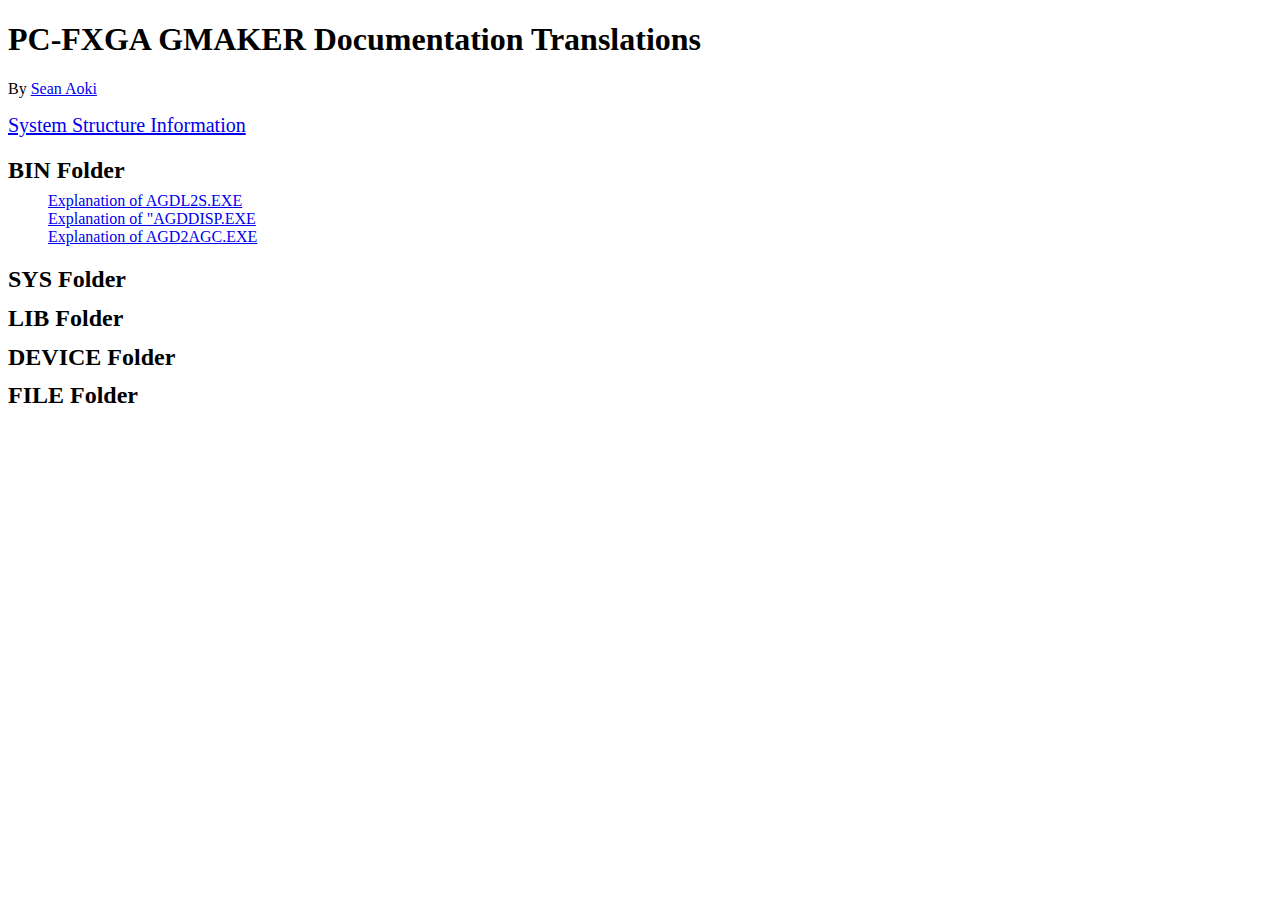
==== index.html @ c82ee4b4 "added three bin/ files and created css folder" ====
<!DOCTYPE html>
<html lang="en">

<head>
  <meta charset="UTF-8" />
  <meta http-equiv="X-UA-Compatible" content="IE=edge" />
  <meta name="viewport" content="width=device-width, initial-scale=1.0" />
  <style>
    li {
      list-style: none;
    }

    h2 {
      margin-bottom: -8px;
    }
  </style>
  <title>GMAKER Documentation</title>
</head>

<body>
  <h1>PC-FXGA GMAKER Documentation Translations</h1>
  <p>By <a href="https://github.com/seana02/gmaker-fxga-doc">Sean Aoki</a></p>
  <a href="./fxga_sys.html" style="font-size: 20px;">System Structure Information</a>

  <div>
    <h2>BIN Folder</h2>
    <ul>
      <li><a href="./bin/fxcc.html"></a></li>
      <li><a href="./bin/fxlk.html"></a></li>
      <li><a href="./bin/fxdb.html"></a></li>
      <li><a href="./bin/fxlib.html"></a></li>
      <li><a href="./bin/agdl2s.html">Explanation of AGDL2S.EXE</a></li>
      <li><a href="./bin/agddisp.html">Explanation of "AGDDISP.EXE</a></li>
      <li><a href="./bin/agd2agc.html">Explanation of AGD2AGC.EXE</a></li>
      <li><a href="./bin/aid2aic.html"></a></li>
      <li><a href="./bin/b2k.html"></a></li>
      <li><a href="./bin/mixplay.html"></a></li>
    </ul>
  </div>

  <div>
    <h2>SYS Folder</h2>
    <a href="./sys/pcfxpio.html"></a>
  </div>

  <div>
    <h2>LIB Folder</h2>
    <a href="./lib/vlib.html"></a>
    <a href="./lib/flielib.html"></a>
    <a href="./lib/piolib.html"></a>
    <a href="./lib/libfarl.html"></a>
    <a href="./lib/libagl.html"></a>
    <a href="./lib/libasl.html"></a>
    <a href="./lib/startup.html"></a>
  </div>

  <div>
    <h2>DEVICE Folder</h2>
  </div>

  <div>
    <h2>FILE Folder</h2>
  </div>
</body>

</html>
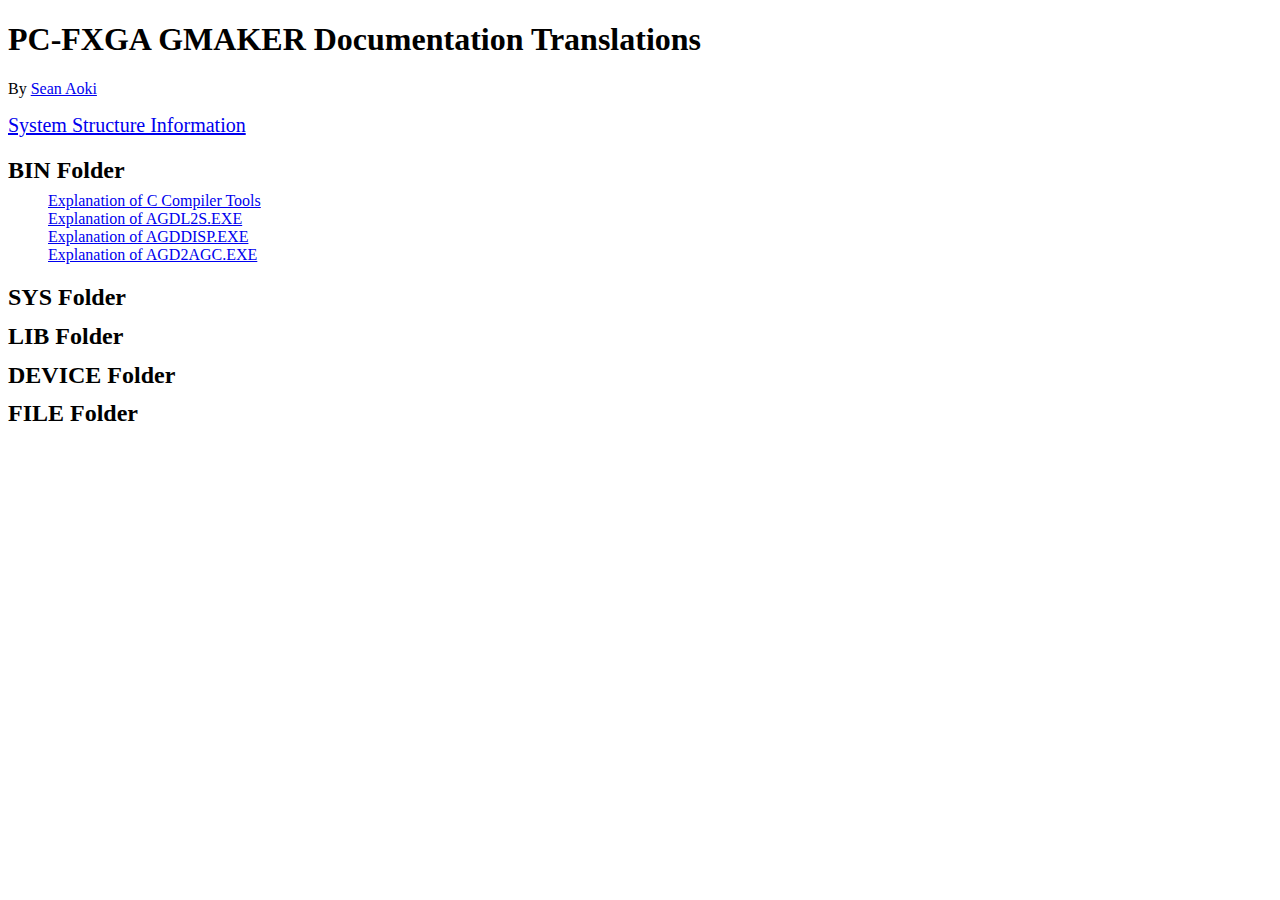
==== commit 1fe67d87: "completed ch6 of fxcc" ====
--- a/index.html
+++ b/index.html
@@ -25,12 +25,12 @@
   <div>
     <h2>BIN Folder</h2>
     <ul>
-      <li><a href="./bin/fxcc.html"></a></li>
+      <li><a href="./bin/fxcc.html">Explanation of C Compiler Tools</a></li>
       <li><a href="./bin/fxlk.html"></a></li>
       <li><a href="./bin/fxdb.html"></a></li>
       <li><a href="./bin/fxlib.html"></a></li>
       <li><a href="./bin/agdl2s.html">Explanation of AGDL2S.EXE</a></li>
-      <li><a href="./bin/agddisp.html">Explanation of "AGDDISP.EXE</a></li>
+      <li><a href="./bin/agddisp.html">Explanation of AGDDISP.EXE</a></li>
       <li><a href="./bin/agd2agc.html">Explanation of AGD2AGC.EXE</a></li>
       <li><a href="./bin/aid2aic.html"></a></li>
       <li><a href="./bin/b2k.html"></a></li>
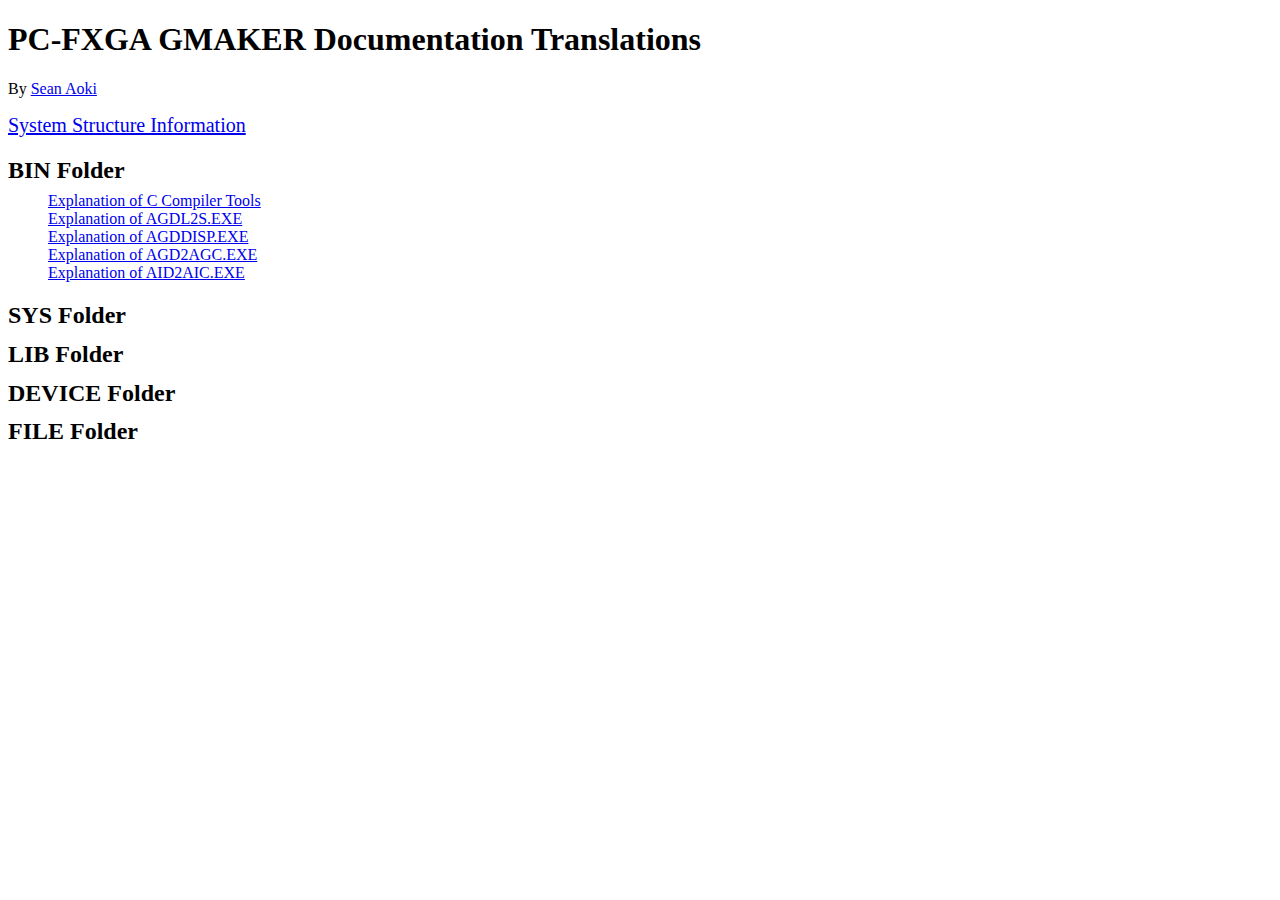
==== commit f3067163: "finished fxcc, aid2aic" ====
--- a/index.html
+++ b/index.html
@@ -32,7 +32,7 @@
       <li><a href="./bin/agdl2s.html">Explanation of AGDL2S.EXE</a></li>
       <li><a href="./bin/agddisp.html">Explanation of AGDDISP.EXE</a></li>
       <li><a href="./bin/agd2agc.html">Explanation of AGD2AGC.EXE</a></li>
-      <li><a href="./bin/aid2aic.html"></a></li>
+      <li><a href="./bin/aid2aic.html">Explanation of AID2AIC.EXE</a></li>
       <li><a href="./bin/b2k.html"></a></li>
       <li><a href="./bin/mixplay.html"></a></li>
     </ul>
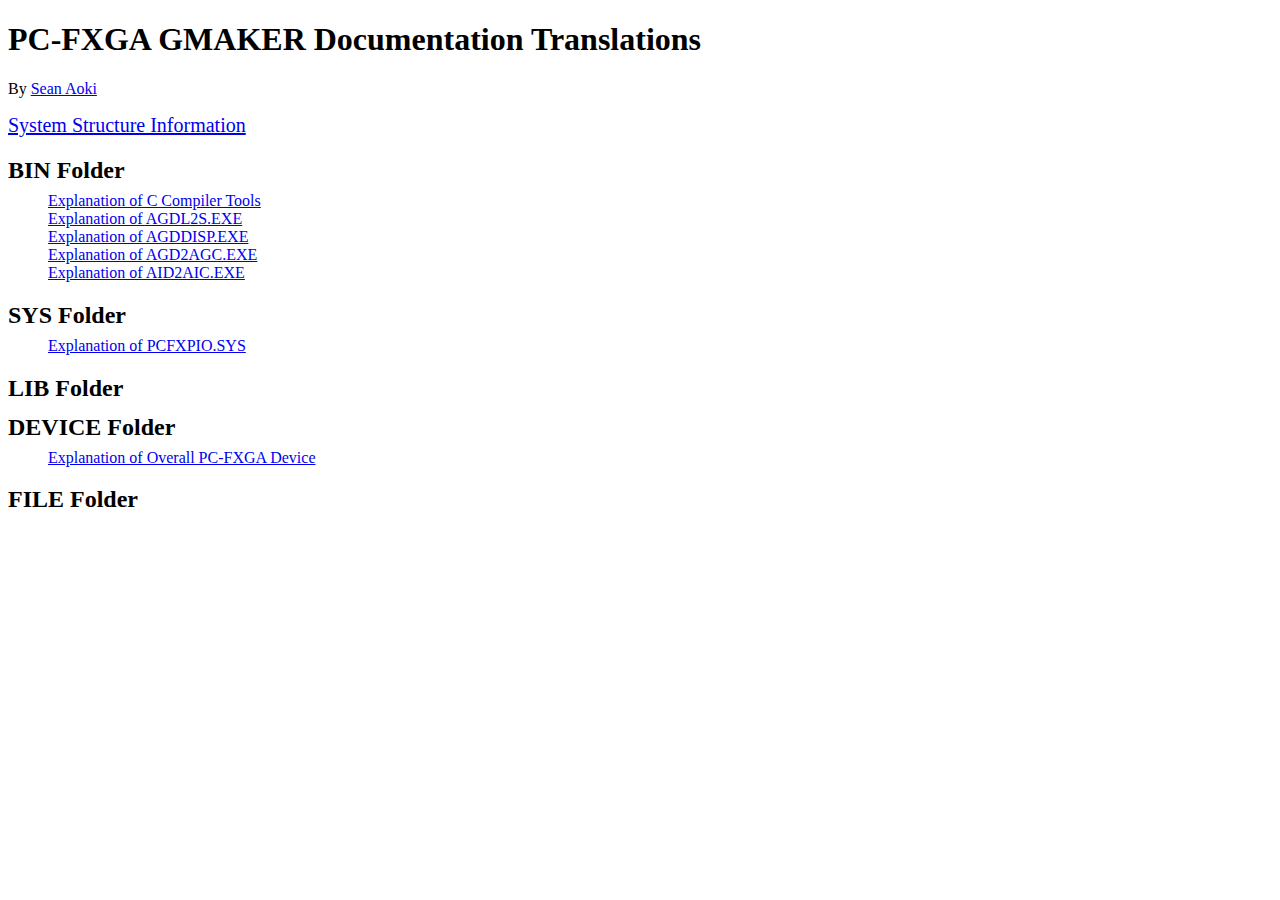
==== commit 4a366e43: "fxgaboad progress" ====
--- a/index.html
+++ b/index.html
@@ -40,22 +40,30 @@
 
   <div>
     <h2>SYS Folder</h2>
-    <a href="./sys/pcfxpio.html"></a>
+    <ul>
+      <li><a href="./sys/pcfxpio.html">Explanation of PCFXPIO.SYS</a></li>
+    </ul>
   </div>
 
   <div>
     <h2>LIB Folder</h2>
-    <a href="./lib/vlib.html"></a>
-    <a href="./lib/flielib.html"></a>
-    <a href="./lib/piolib.html"></a>
-    <a href="./lib/libfarl.html"></a>
-    <a href="./lib/libagl.html"></a>
-    <a href="./lib/libasl.html"></a>
-    <a href="./lib/startup.html"></a>
+    <ul>
+      <li><a href="./lib/vlib.html"></a></li>
+      <li><a href="./lib/flielib.html"></a></li>
+      <li><a href="./lib/piolib.html"></a></li>
+      <li><a href="./lib/libfarl.html"></a></li>
+      <li><a href="./lib/libagl.html"></a></li>
+      <li><a href="./lib/libasl.html"></a></li>
+      <li><a href="./lib/startup.html"></a></li>
+    </ul>
   </div>
 
   <div>
     <h2>DEVICE Folder</h2>
+    <ul>
+      <li><a href="./device/devmamu.html"></a></li>
+      <li><a href="./device/fxgaboad.html">Explanation of Overall PC-FXGA Device</a></li>
+    </ul>
   </div>
 
   <div>
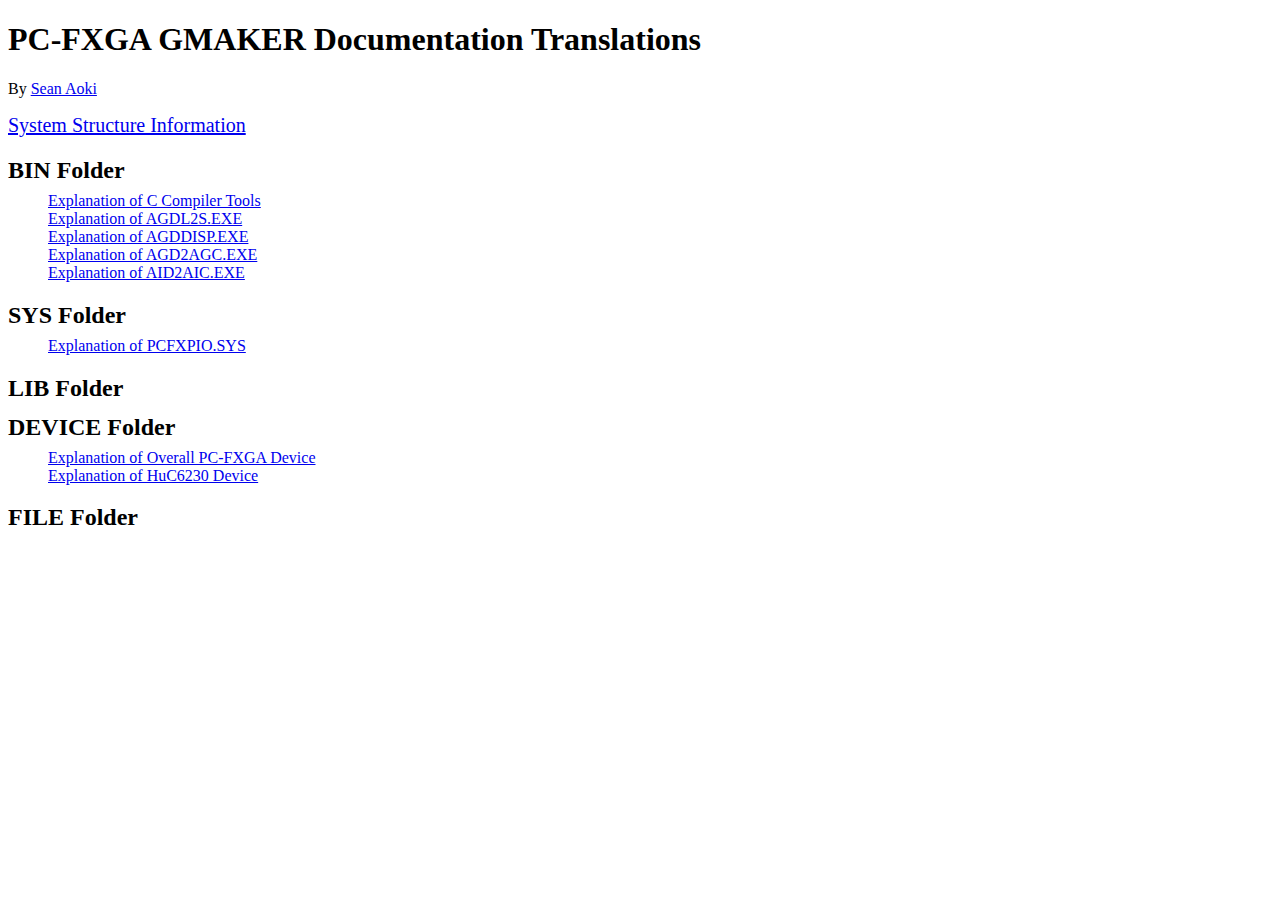
==== commit 60b2a91d: "updated index.html" ====
--- a/index.html
+++ b/index.html
@@ -63,6 +63,7 @@
     <ul>
       <li><a href="./device/devmamu.html"></a></li>
       <li><a href="./device/fxgaboad.html">Explanation of Overall PC-FXGA Device</a></li>
+      <li><a href="./device/c6230.html">Explanation of HuC6230 Device</a></li>
     </ul>
   </div>
 
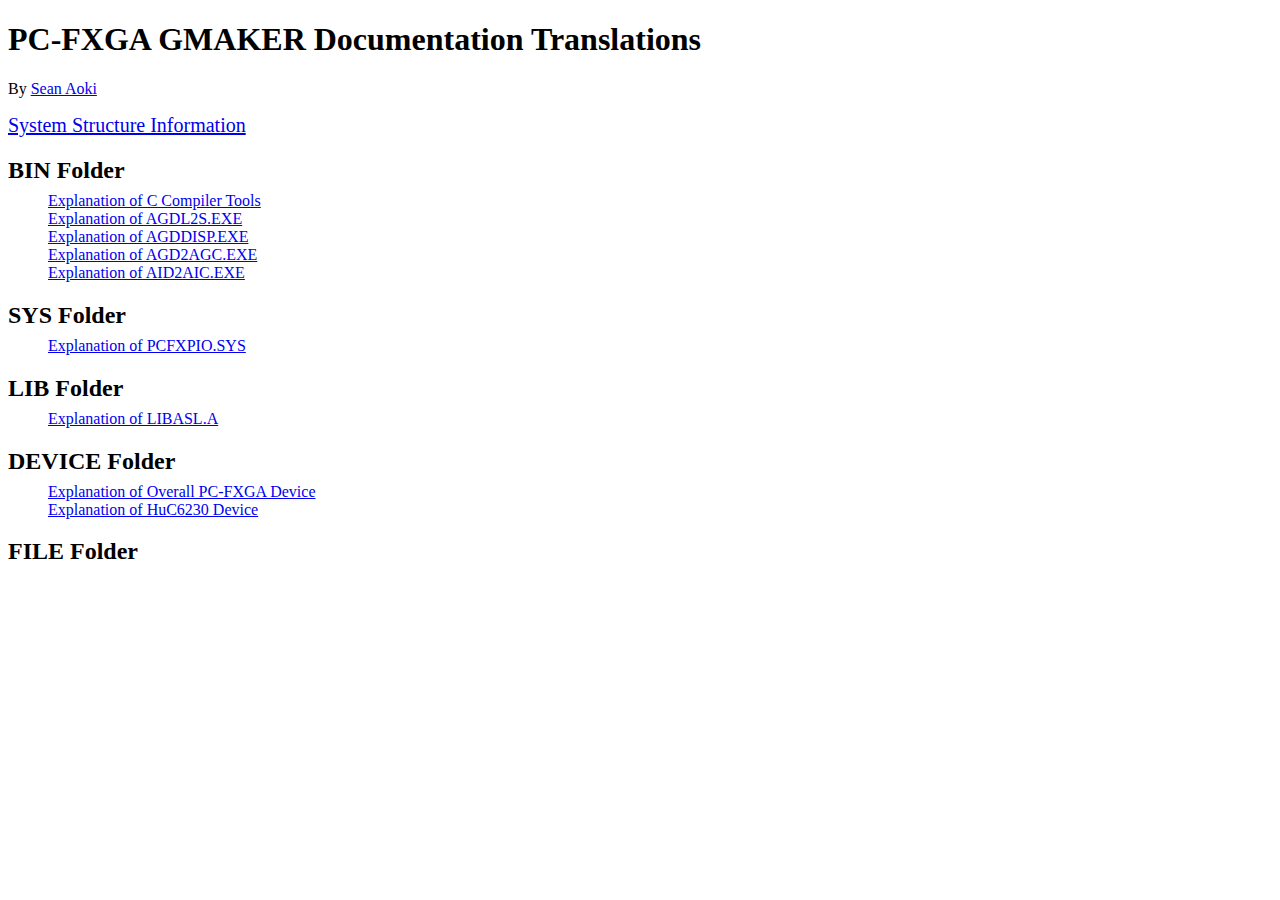
==== commit 2873a7b2: "started libasl" ====
--- a/index.html
+++ b/index.html
@@ -53,7 +53,7 @@
       <li><a href="./lib/piolib.html"></a></li>
       <li><a href="./lib/libfarl.html"></a></li>
       <li><a href="./lib/libagl.html"></a></li>
-      <li><a href="./lib/libasl.html"></a></li>
+      <li><a href="./lib/libasl.html">Explanation of LIBASL.A</a></li>
       <li><a href="./lib/startup.html"></a></li>
     </ul>
   </div>
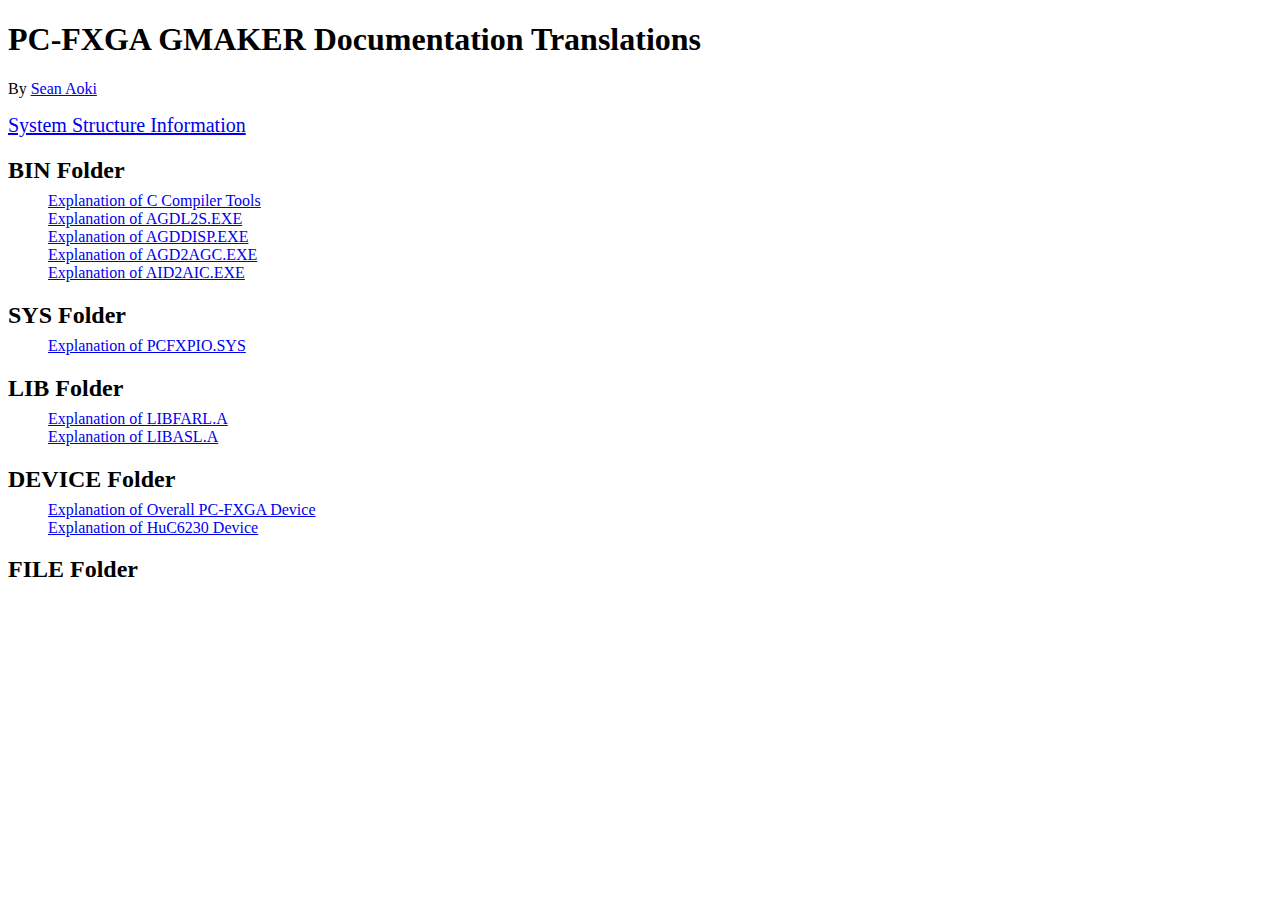
==== commit 0ba25fbf: "added link to index and fixed title" ====
--- a/index.html
+++ b/index.html
@@ -51,7 +51,7 @@
       <li><a href="./lib/vlib.html"></a></li>
       <li><a href="./lib/flielib.html"></a></li>
       <li><a href="./lib/piolib.html"></a></li>
-      <li><a href="./lib/libfarl.html"></a></li>
+      <li><a href="./lib/libfarl.html">Explanation of LIBFARL.A</a></li>
       <li><a href="./lib/libagl.html"></a></li>
       <li><a href="./lib/libasl.html">Explanation of LIBASL.A</a></li>
       <li><a href="./lib/startup.html"></a></li>
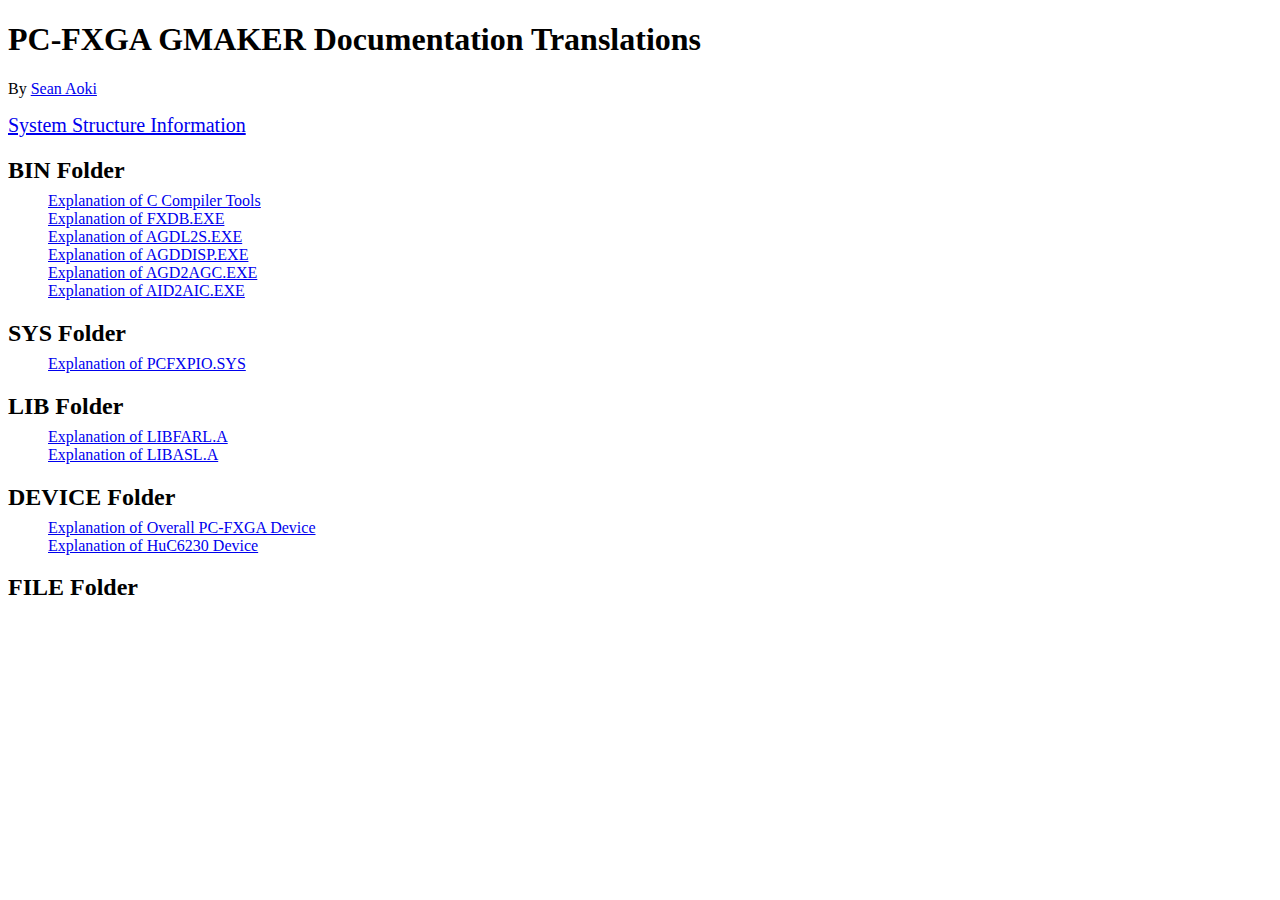
==== commit 879b1644: "fxdb added to index.html" ====
--- a/index.html
+++ b/index.html
@@ -27,7 +27,7 @@
     <ul>
       <li><a href="./bin/fxcc.html">Explanation of C Compiler Tools</a></li>
       <li><a href="./bin/fxlk.html"></a></li>
-      <li><a href="./bin/fxdb.html"></a></li>
+      <li><a href="./bin/fxdb.html">Explanation of FXDB.EXE</a></li>
       <li><a href="./bin/fxlib.html"></a></li>
       <li><a href="./bin/agdl2s.html">Explanation of AGDL2S.EXE</a></li>
       <li><a href="./bin/agddisp.html">Explanation of AGDDISP.EXE</a></li>
